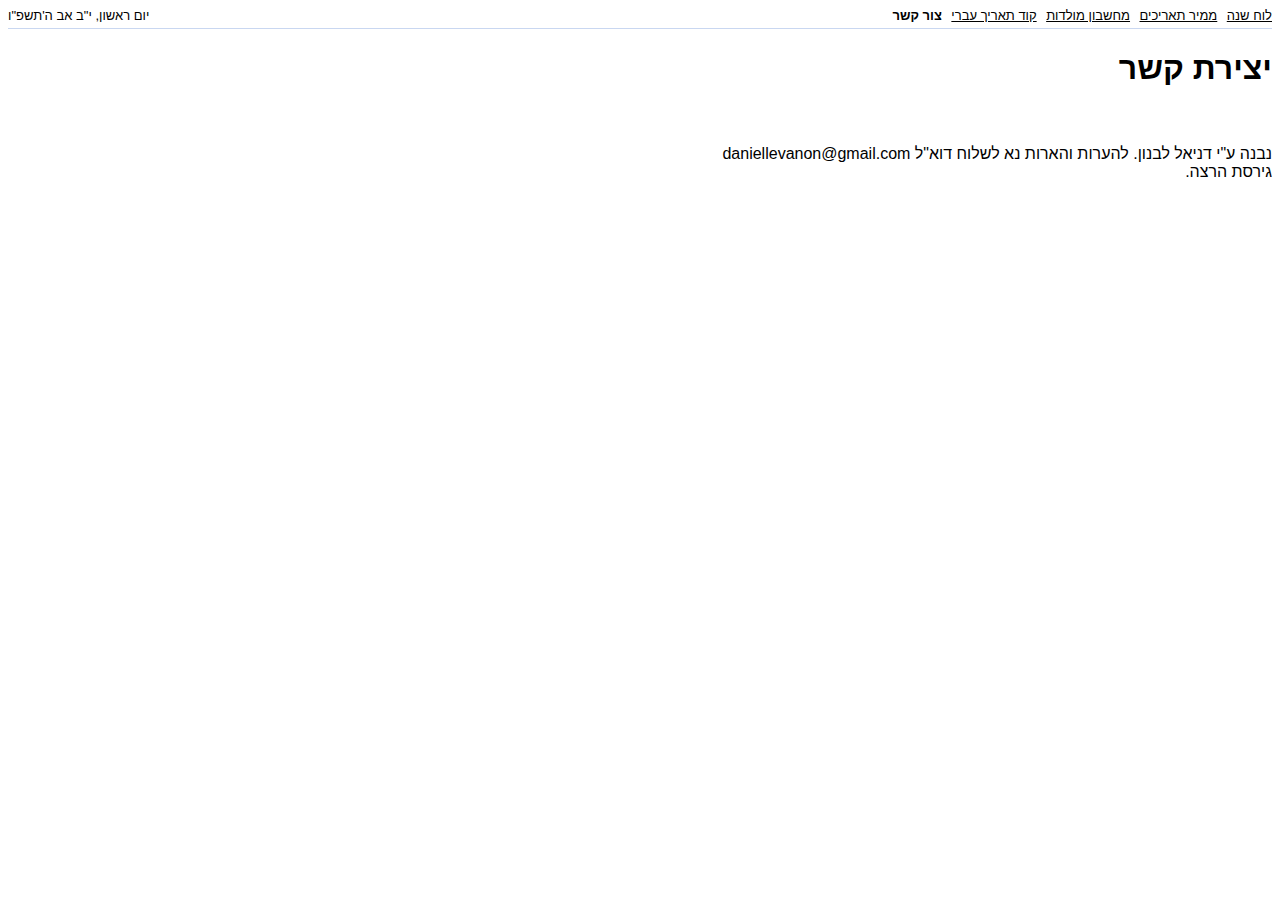
==== contactme.html @ 7b6c8397 "add the project" ====
<html dir="rtl">
<head>
<title>לוח שנה עברי</title>
<meta content="text/html; charset=utf-8" http-equiv="Content-Type"/>
<script type="text/javascript" src="js/jquery.js"></script>
<script type="text/javascript" src="js/heDate.min.js"></script>
<script type="text/javascript">var thisPageId="contactMe";</script>
<script type="text/javascript" src="js/script.js"></script>
<link href="style/style.css" rel="stylesheet" type="text/css"/>
</head>

<body>
    <div id="topbar">
		<div class="menu"></div>
		<div class="today"></div>
	</div>
	<h1>יצירת קשר</h1>



<br/><br/>
נבנה ע"י דניאל לבנון. להערות והארות נא לשלוח דוא"ל daniellevanon@gmail.com
<br/>
גירסת הרצה.

</body>








</html>
---- style/style.css ----
body{font-family:arial,sans-serif}
#topbar{font-size:13px; border-bottom:1px solid #c9d7f1; overflow: hidden; padding-bottom:5px;}
#topbar .menu{float:right;}
#topbar .menu a{margin-left:.73em; color:Black;}
#topbar .menu span{margin-left:.73em; color:Black; font-weight:bold;}
#topbar .today{float:left;}
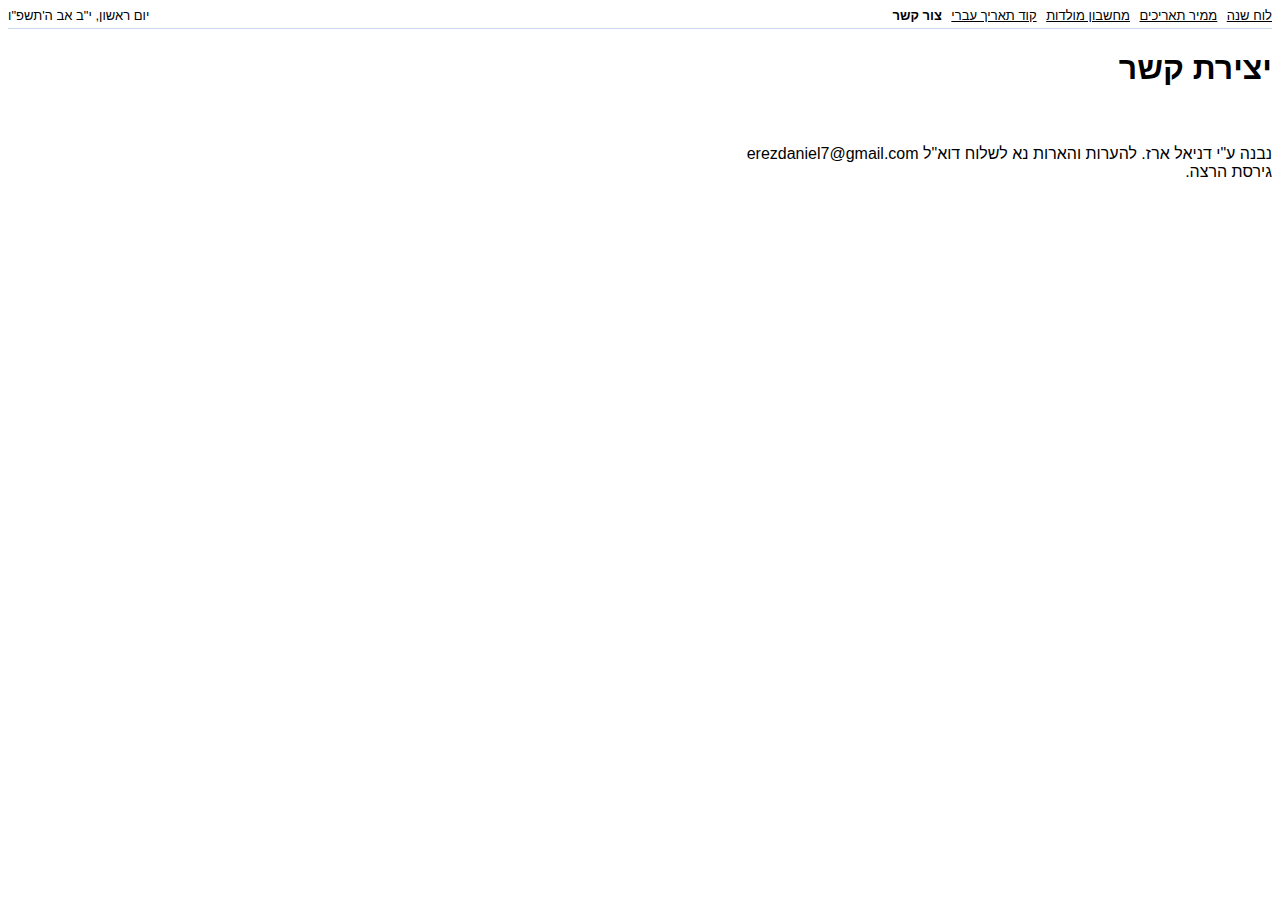
==== commit 3b4f4c5e: "update email" ====
--- a/contactme.html
+++ b/contactme.html
@@ -19,7 +19,7 @@
 
 
 <br/><br/>
-נבנה ע"י דניאל לבנון. להערות והארות נא לשלוח דוא"ל daniellevanon@gmail.com
+נבנה ע"י דניאל ארז. להערות והארות נא לשלוח דוא"ל erezdaniel7@gmail.com
 <br/>
 גירסת הרצה.
 
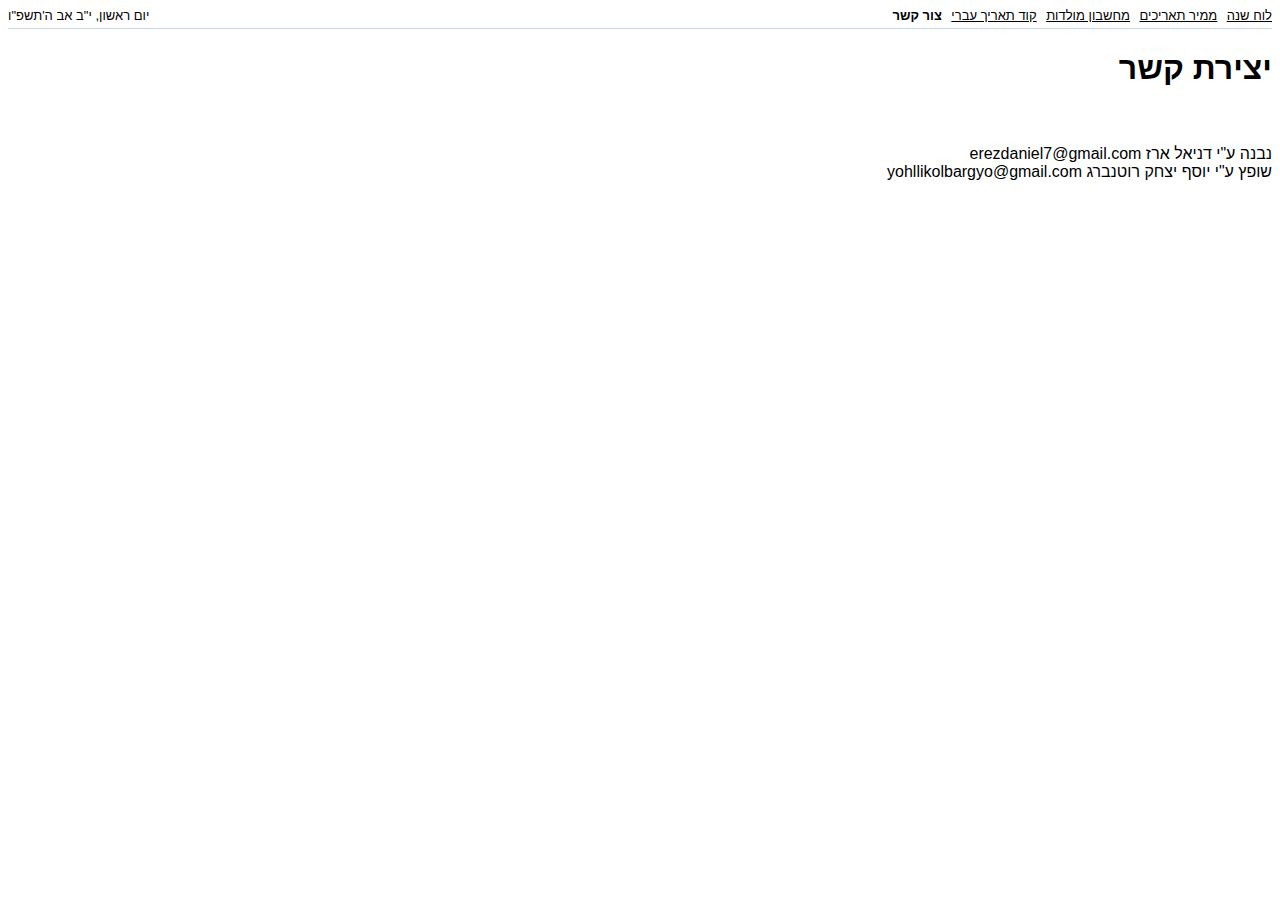
==== commit 5441c9f8: "Update contactme.html" ====
--- a/contactme.html
+++ b/contactme.html
@@ -19,10 +19,9 @@
 
 
 <br/><br/>
-נבנה ע"י דניאל ארז. להערות והארות נא לשלוח דוא"ל erezdaniel7@gmail.com
+נבנה ע"י דניאל ארז erezdaniel7@gmail.com
 <br/>
-גירסת הרצה.
-
+שופץ ע"י יוסף יצחק רוטנברג yohllikolbargyo@gmail.com
 </body>
 
 
@@ -32,4 +31,4 @@
 
 
 
-</html>+</html>
--- a/style/style.css
+++ b/style/style.css
@@ -4,3 +4,11 @@
 #topbar .menu a{margin-left:.73em; color:Black;}
 #topbar .menu span{margin-left:.73em; color:Black; font-weight:bold;}
 #topbar .today{float:left;}
+
+.info{
+    color: #059;
+    background-color: #BEF;
+    width: 534px;
+    line-height: 40px;
+    padding: 10px;
+}